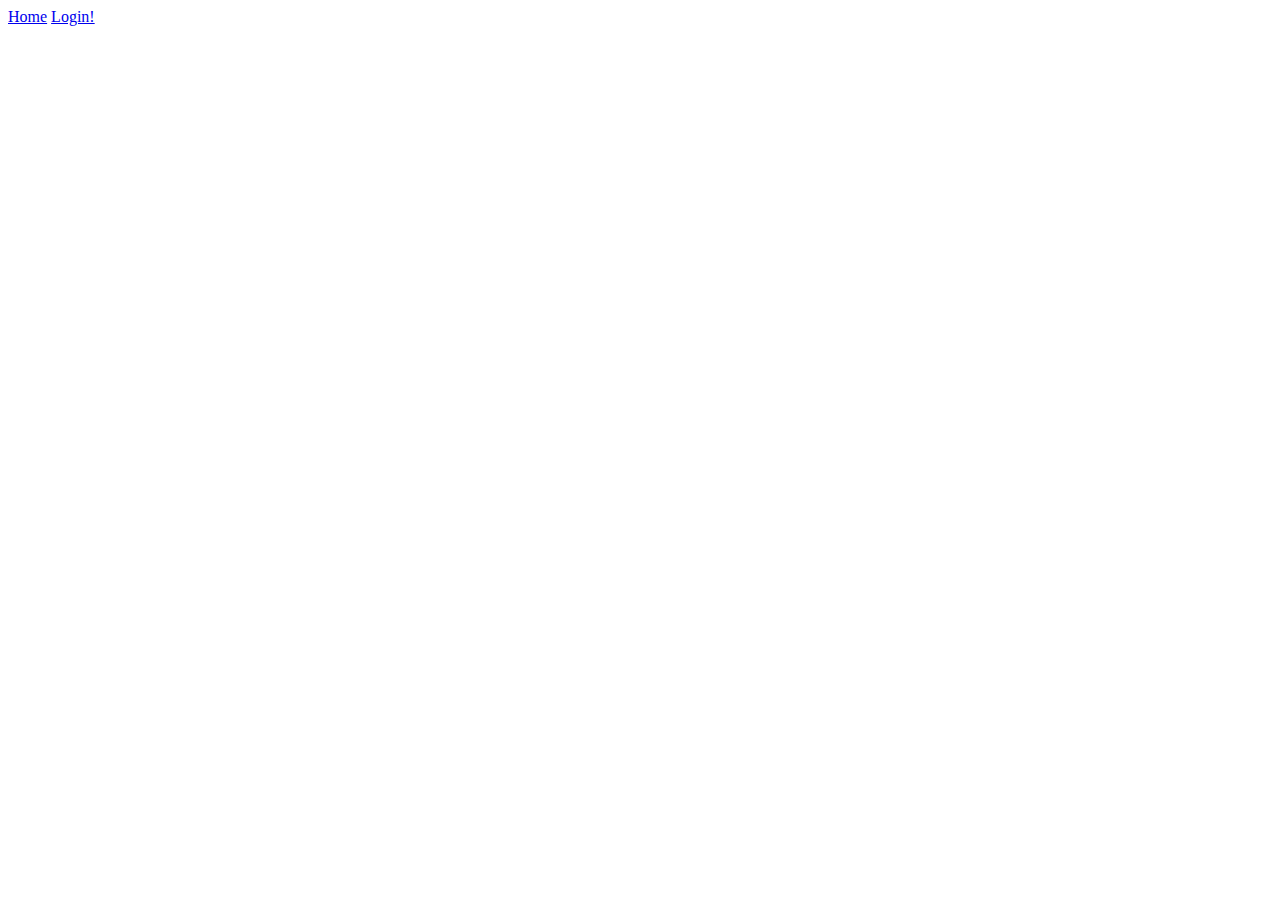
==== front-end/game.html @ 9300eef5 "Canvas work" ====
<!DOCTYPE html>
<html lang="en">

<head>
    <meta charset="UTF-8">
    <meta name="viewport" content="width=device-width, initial-scale=1.0">
    <title>Cursed Clicker - Game</title>
    <link rel="stylesheet" type="text/css" href="/css/style.css" />
</head>

<body>
    <nav>
        <a href="/">Home</a>
        <a href="/login">Login!</a>
    </nav>
    <div id="gameArea">
        <div id="canvasArea">
            <canvas id="gameCanvas"></canvas>
        </div>
        <div id="shopArea"></div>
        <div id="itemArea"></div>
        <img id="hiddenImagePreview" style="display:none" src="pumpkin1.png" />
    </div>
    <script src="/js/game.js"></script>
</body>

</html>
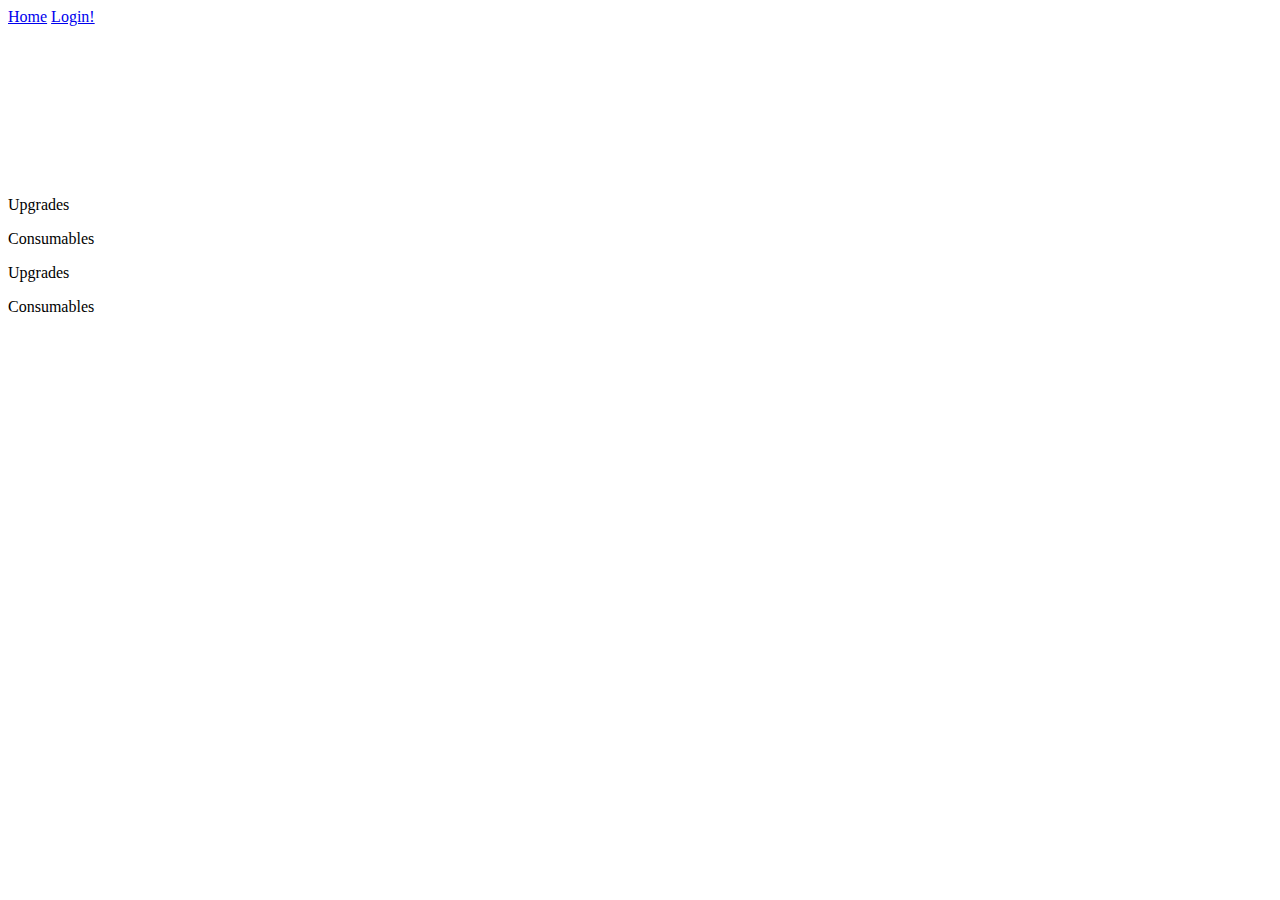
==== commit 2c35df64: "Item UI" ====
--- a/front-end/game.html
+++ b/front-end/game.html
@@ -17,8 +17,21 @@
         <div id="canvasArea">
             <canvas id="gameCanvas"></canvas>
         </div>
-        <div id="shopArea"></div>
-        <div id="itemArea"></div>
+        <div id="shopArea">
+            <div id="shopCategories">
+                <p id="shopUpgrades" class="shopCategory">Upgrades</p>
+                <p id="shopConsumables" class="shopCategory selected">Consumables</p>
+            </div>
+            <div id="shopItems"></div>
+        </div>
+        <div id="itemArea">
+            <div id="itemCategories">
+                <p id="itemUpgrades" class="itemCategory">Upgrades</p>
+                <p id="itemConsumables" class="itemCategory selected">Consumables</p>
+            </div>
+            <div id="itemItems"></div>
+        </div>
+        <div id="fillerArea"></div>
         <img id="hiddenImagePreview" style="display:none" src="pumpkin1.png" />
     </div>
     <script src="/js/game.js"></script>
